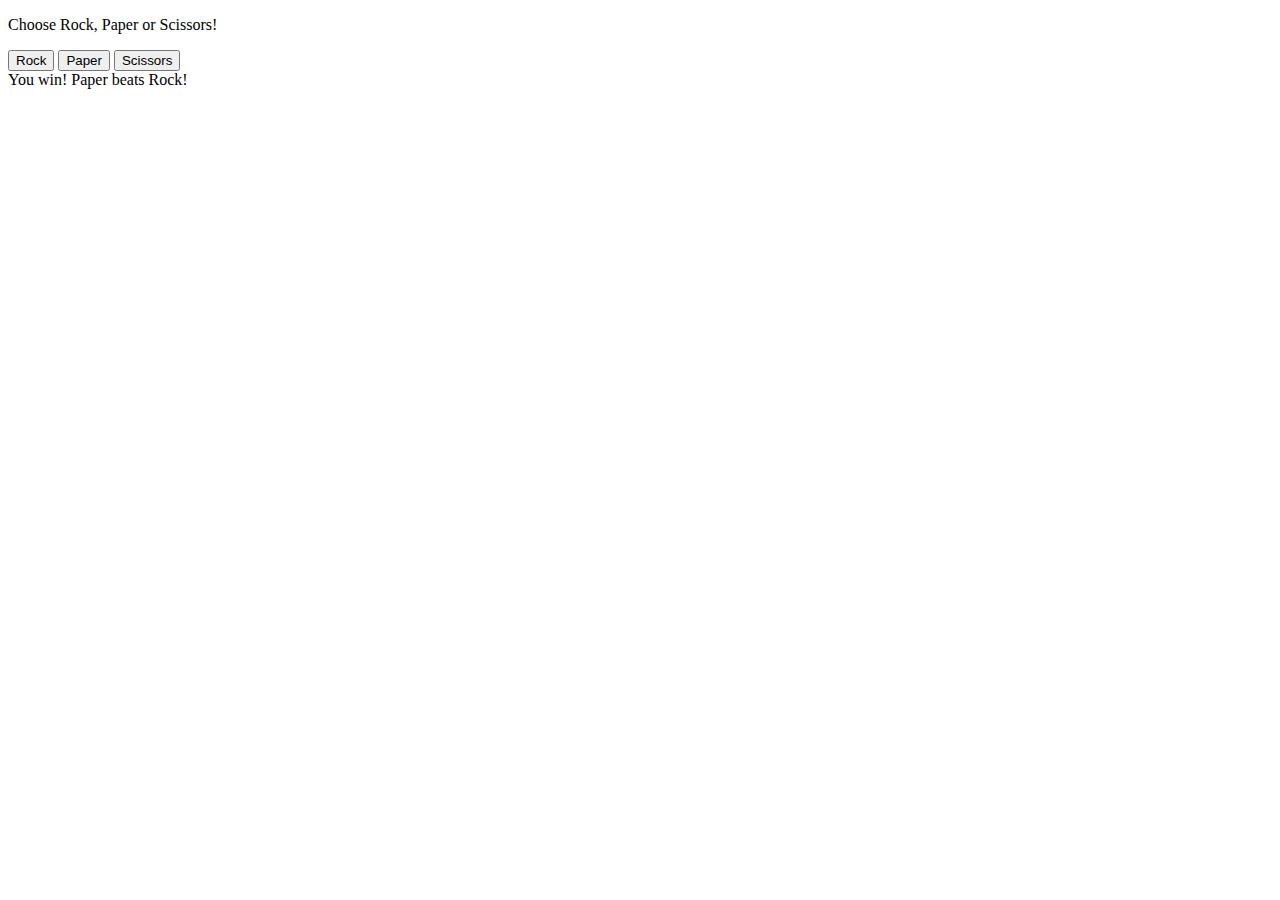
==== Fundamentals/Part 1/index.html @ 0b2d9551 "rock paper scissors" ====
<!DOCTYPE html>
<html>
    <head>
        <title>Page Title</title>
        <meta charset="UTF-8"/>
    </head>
    <body>
        <div id="container">
            <div id="userChoice">
                <p>Choose Rock, Paper or Scissors!</p>
                <button id ="rockButton" class="userButton">Rock</button>
                <button id="paperButton" class="userButton">Paper</button>
                <button id="scissorsButton" class="userButton">Scissors</button>
                <div id="output">

                </div>
            </div>
            
        </div>
        <script>
        function computerPlay() {
            let choice = ["rock", "paper", "scissors"];
            let number = Math.floor(Math.random()*3);
            return choice[number]
        }
        function playRound(playerSelection, computerSelection) {
            let pS = playerSelection.toLowerCase();
            let cS = computerSelection.toLowerCase();
            if (pS == cS) {
                console.log("Draw!");
                return "Draw!"
            }
            else if ((pS == "rock") && (cS == "scissors")) {
                console.log("You win! Rock beats Scissors!");
                return "You win! Rock beats Scissors!"
            }
            else if ((pS == "scissors") && (cS == "paper")) {
                console.log("You win! Scissors beats Paper!");
                return "You win! Scissors beats Paper!"
            }
            else if ((pS == "paper") && (cS == "rock")) {
                console.log("You win! Paper beats Rock!");
                return "You win! Paper beats Rock!"
            }
            else {
                console.log(`You lose! ${cS} beats ${pS}`)
                return `You lose! ${cS} beats ${pS}`
            }

        }
        console.log(computerPlay());
        console.log(playRound("paper","scissors"));

        //const rockBtn = document.querySelector('#rockButton');
        //const paperBtn = document.querySelector('#paperButton')
        //const scissorsBtn = document.querySelector('#scissorsButton')

        //const output = document.querySelector('#output');
        //btn.addEventListener('click', () => {
        //    output.appendChild(btn.cloneNode());
        //})

        const buttons = document.querySelectorAll('button');

        buttons.forEach((button) => {
            button.addEventListener('click', () => {
                let choice = button.cloneNode([true])
                output.appendChild(choice);
            })
        })
        

        const container = document.querySelector('#container');
        const div = document.createElement('div');
        div.textContent = playRound("paper","rock");
        container.appendChild(div)

        </script>
    </body>
</html>
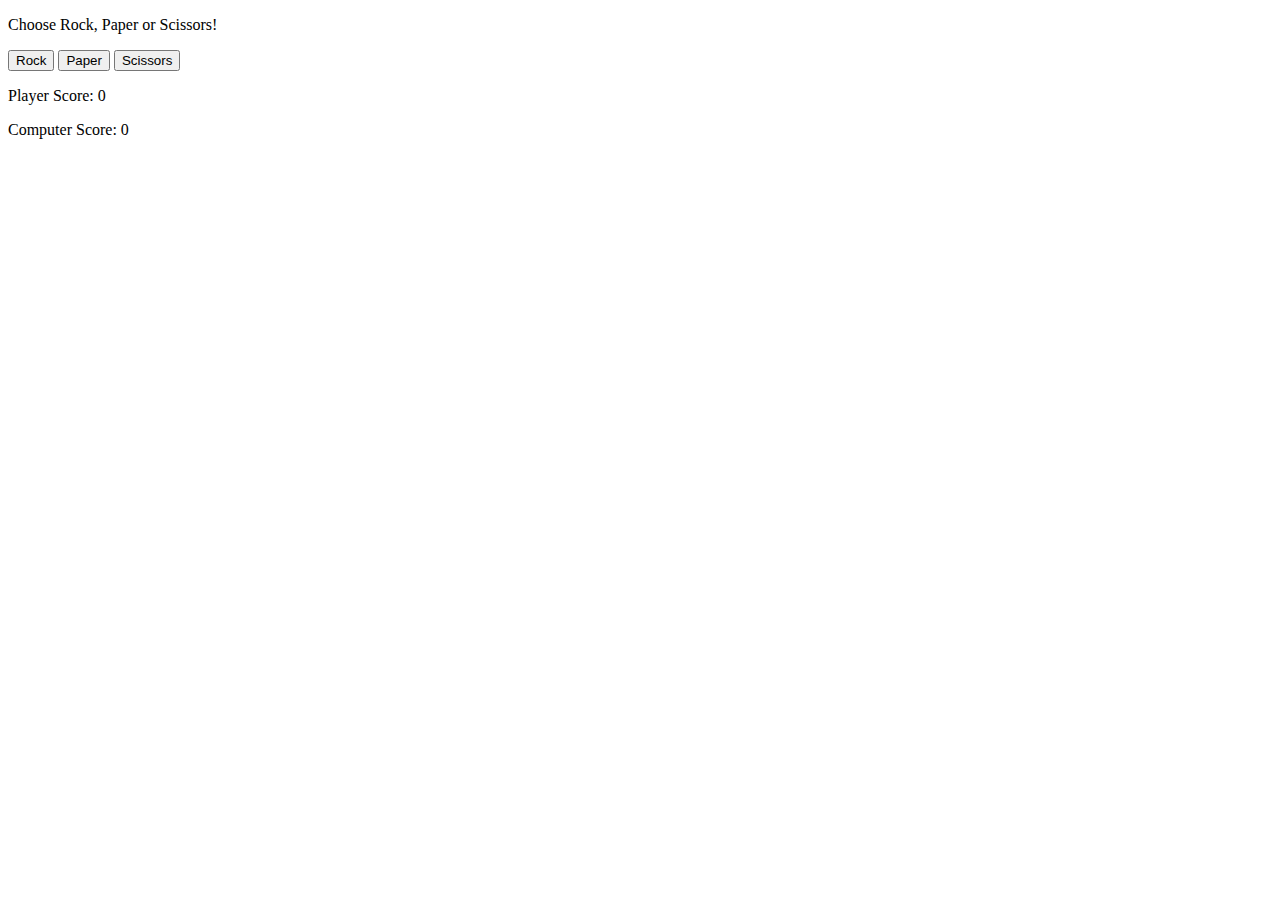
==== commit 6379e494: "Added Title" ====
--- a/Fundamentals/Part 1/index.html
+++ b/Fundamentals/Part 1/index.html
@@ -1,16 +1,22 @@
 <!DOCTYPE html>
 <html>
     <head>
-        <title>Page Title</title>
+        <title>Rock, Paper & Scissors!</title>
         <meta charset="UTF-8"/>
     </head>
     <body>
         <div id="container">
             <div id="userChoice">
                 <p>Choose Rock, Paper or Scissors!</p>
-                <button id ="rockButton" class="userButton">Rock</button>
-                <button id="paperButton" class="userButton">Paper</button>
-                <button id="scissorsButton" class="userButton">Scissors</button>
+                <button id ="rockButton" value="Rock">Rock</button>
+                <button id="paperButton" value="Paper">Paper</button>
+                <button id="scissorsButton" value="Scissors">Scissors</button>
+                <div id="playerScore">
+                    <p>Player Score: 0</p>
+                </div>
+                <div id="compScore">
+                    <p>Computer Score: 0</p>
+                </div>
                 <div id="output">
 
                 </div>
@@ -18,62 +24,69 @@
             
         </div>
         <script>
-        function computerPlay() {
-            let choice = ["rock", "paper", "scissors"];
-            let number = Math.floor(Math.random()*3);
-            return choice[number]
-        }
-        function playRound(playerSelection, computerSelection) {
-            let pS = playerSelection.toLowerCase();
-            let cS = computerSelection.toLowerCase();
-            if (pS == cS) {
-                console.log("Draw!");
-                return "Draw!"
+            playerScore = 0;
+            compScore = 0;
+            function computerPlay() {
+                let choice = ["rock", "paper", "scissors"];
+                let number = Math.floor(Math.random()*3);
+                return choice[number]
             }
-            else if ((pS == "rock") && (cS == "scissors")) {
-                console.log("You win! Rock beats Scissors!");
-                return "You win! Rock beats Scissors!"
-            }
-            else if ((pS == "scissors") && (cS == "paper")) {
-                console.log("You win! Scissors beats Paper!");
-                return "You win! Scissors beats Paper!"
-            }
-            else if ((pS == "paper") && (cS == "rock")) {
-                console.log("You win! Paper beats Rock!");
-                return "You win! Paper beats Rock!"
-            }
-            else {
-                console.log(`You lose! ${cS} beats ${pS}`)
-                return `You lose! ${cS} beats ${pS}`
+            function playRound(playerSelection, computerSelection) {
+                pS = playerSelection.toLowerCase();
+                cS = computerSelection.toLowerCase();
+                
+                if (pS == cS) {
+                    console.log("Draw!");
+                    return "Draw!"
+                }
+                else if ((pS == "rock") && (cS == "scissors")) {
+                    console.log("You win! Rock beats Scissors!");
+                    playerScore += 1;
+                    return "You win! Rock beats Scissors!"
+                }
+                else if ((pS == "scissors") && (cS == "paper")) {
+                    console.log("You win! Scissors beats Paper!");
+                    playerScore += 1;
+                    return "You win! Scissors beats Paper!"
+                }
+                else if ((pS == "paper") && (cS == "rock")) {
+                    console.log("You win! Paper beats Rock!");
+                    playerScore += 1;
+                    return "You win! Paper beats Rock!"
+                }
+                else {
+                    console.log(`You lose! ${cS} beats ${pS}`)
+                    compScore += 1;
+                    return `You lose! ${cS} beats ${pS}`
+                }
+
             }
 
-        }
-        console.log(computerPlay());
-        console.log(playRound("paper","scissors"));
 
-        //const rockBtn = document.querySelector('#rockButton');
-        //const paperBtn = document.querySelector('#paperButton')
-        //const scissorsBtn = document.querySelector('#scissorsButton')
+            //btn.addEventListener('click', () => {
+            //    output.appendChild(btn.cloneNode());
+            //})
 
-        //const output = document.querySelector('#output');
-        //btn.addEventListener('click', () => {
-        //    output.appendChild(btn.cloneNode());
-        //})
+            const buttons = document.querySelectorAll('button');
+            const container = document.querySelector('#container');
+            const div = document.createElement('div');
+            const output = document.querySelector('#output');
+            const playerScoreDiv = document.querySelector('#playerScore p');
+            const compScoreDiv = document.querySelector('#compScore p');
 
-        const buttons = document.querySelectorAll('button');
-
-        buttons.forEach((button) => {
-            button.addEventListener('click', () => {
-                let choice = button.cloneNode([true])
-                output.appendChild(choice);
+            buttons.forEach((button) => {
+                button.addEventListener('click', () => {
+                    //let choice = button.cloneNode([true])
+                    //output.appendChild(choice);
+                    div.textContent = playRound(button.value, computerPlay());
+                    container.appendChild(div)
+                    output.textContent = `Computer choice: ${cS}`;
+                    playerScoreDiv.textContent = `Player Score: ${playerScore}`
+                    compScoreDiv.textContent = `Computer Score: ${compScore}`
+                })
             })
-        })
         
-
-        const container = document.querySelector('#container');
-        const div = document.createElement('div');
-        div.textContent = playRound("paper","rock");
-        container.appendChild(div)
+            
 
         </script>
     </body>
